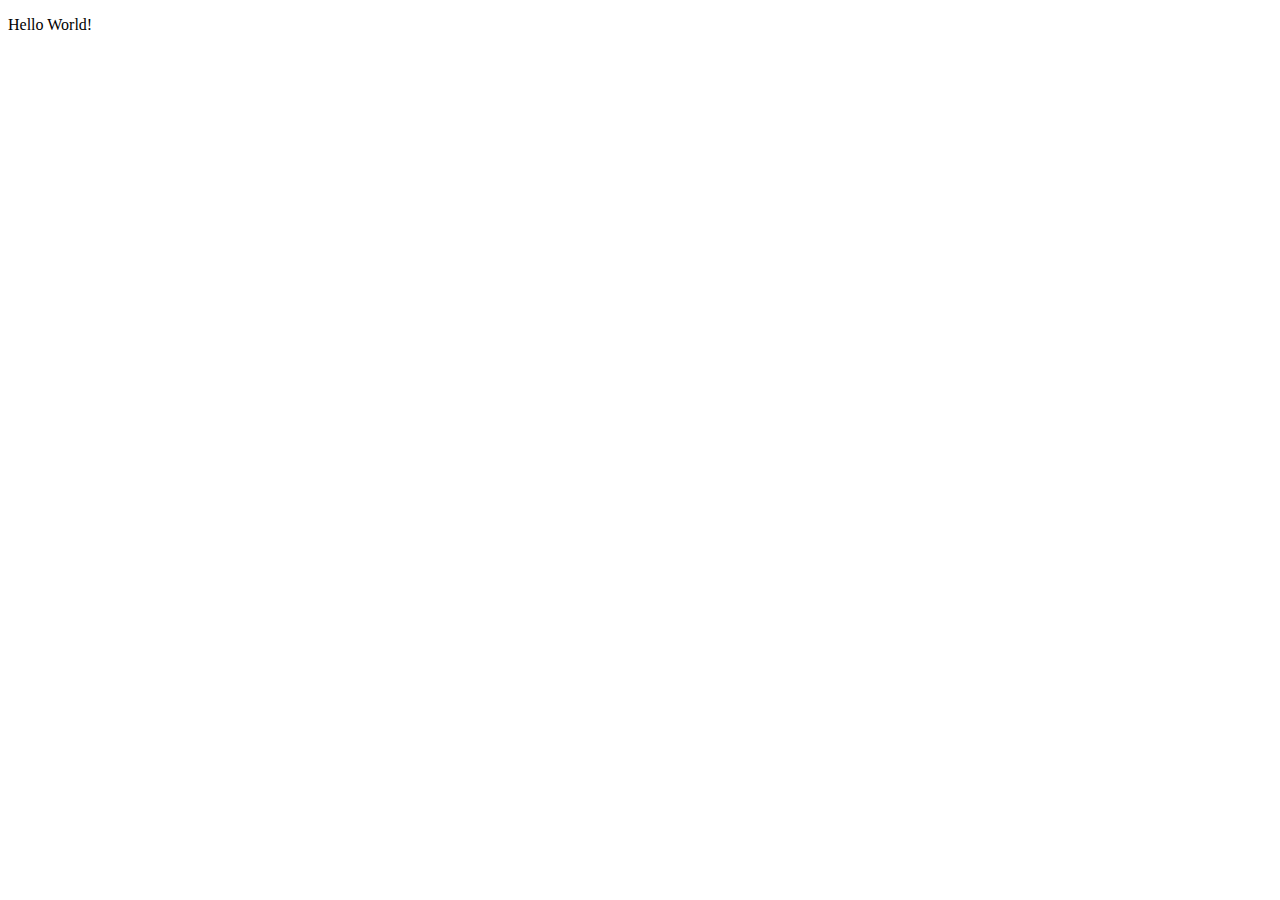
==== index.html @ 52e475af "Create index.html" ====
<!DOCTYPE html>
<html>
  <head>
    <title>Hello Tab</title>
  </head>
  <body>
    <header></header>
    <main>
      <p>Hello World!</p>
    </main>
    <footer></footer>

    <script>
      
    </script>
  </body>
</html>
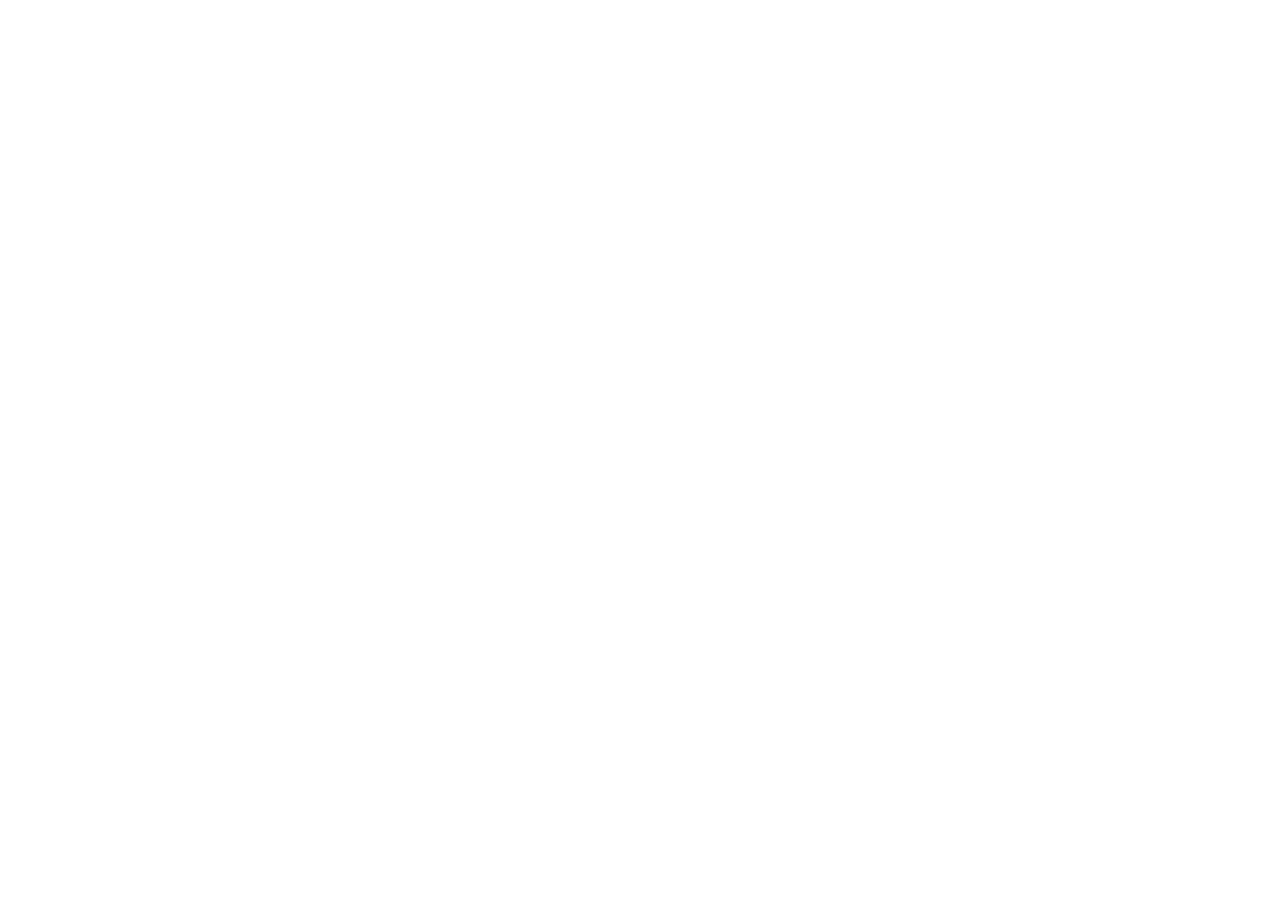
==== commit fcf2daae: "First Commit for this branch" ====
--- a/index.html
+++ b/index.html
@@ -1,17 +1,16 @@
 <!DOCTYPE html>
 <html>
   <head>
-    <title>Hello Tab</title>
+    <title>Cookie Stand</title>
   </head>
   <body>
     <header></header>
     <main>
-      <p>Hello World!</p>
+      <p></p>
     </main>
     <footer></footer>
 
-    <script>
-      
+    <script src = "app.js">  
     </script>
   </body>
 </html>
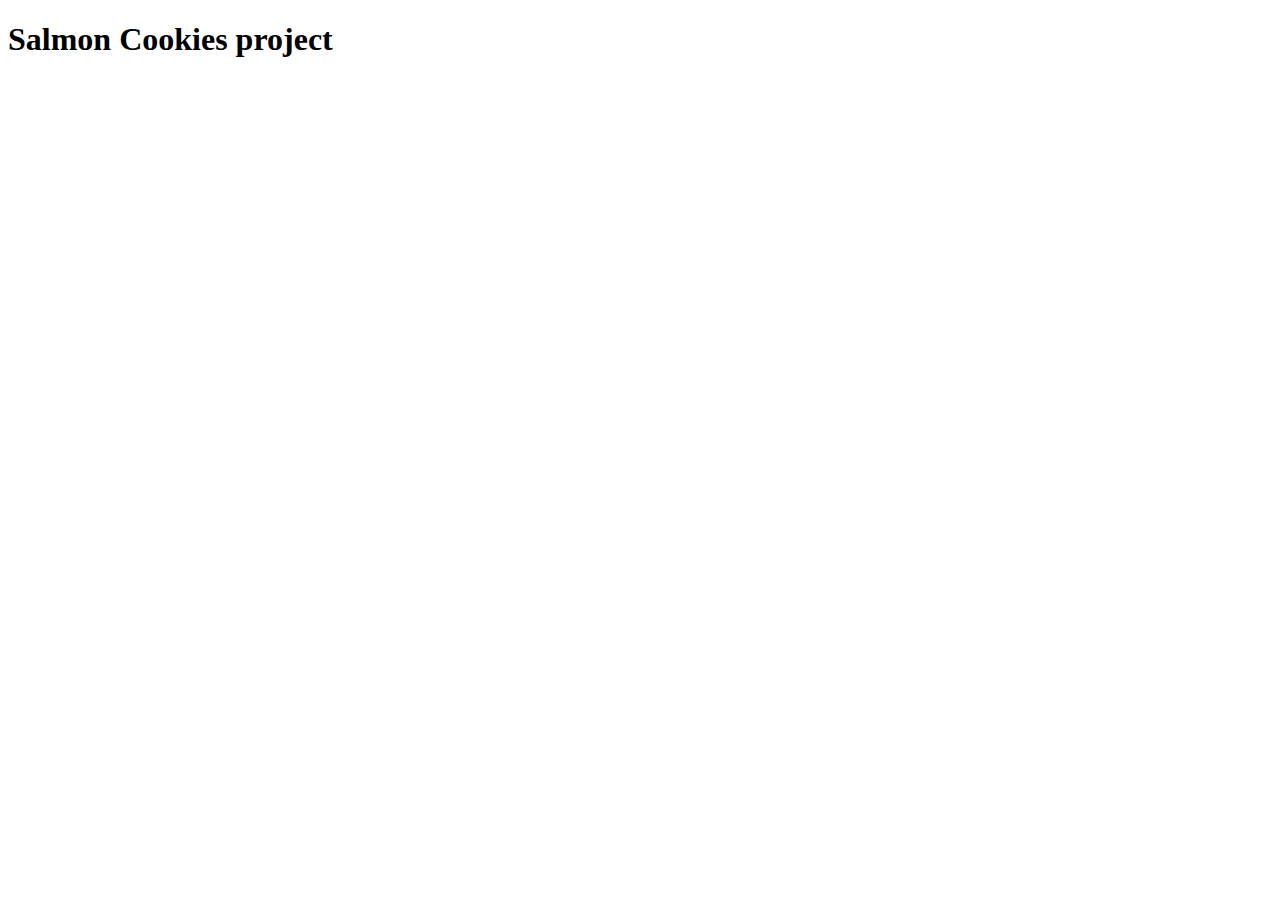
==== commit 4be3a56b: "Finished lab6" ====
--- a/index.html
+++ b/index.html
@@ -4,13 +4,10 @@
     <title>Cookie Stand</title>
   </head>
   <body>
-    <header></header>
-    <main>
-      <p></p>
-    </main>
-    <footer></footer>
-
-    <script src = "app.js">  
+    <header><h1>Salmon Cookies project</h1></header>
+    <main id='main-content'></main>
+      <footer></footer>
+    <script src="apps.js">   
     </script>
   </body>
 </html>
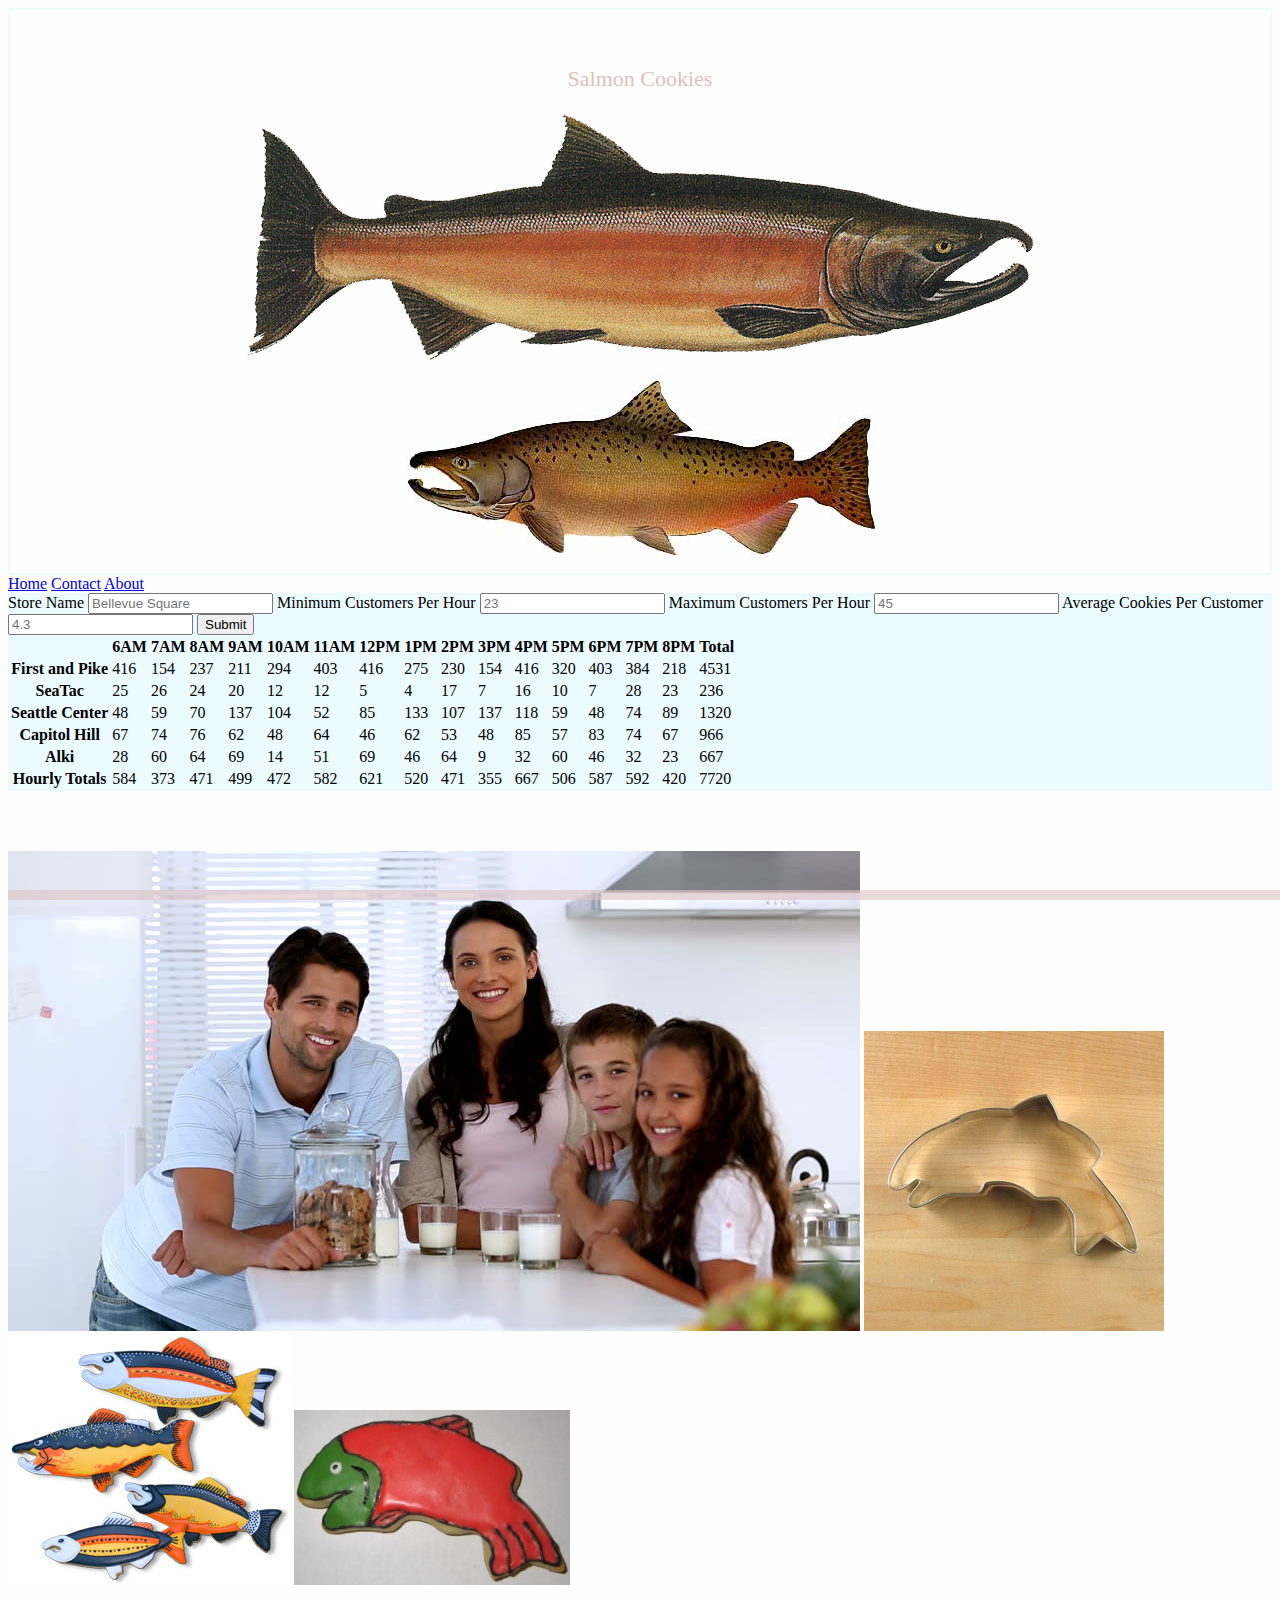
==== commit 094fc304: "Finishing up the cookie-stand project" ====
--- a/index.html
+++ b/index.html
@@ -1,13 +1,57 @@
 <!DOCTYPE html>
 <html>
-  <head>
-    <title>Cookie Stand</title>
-  </head>
-  <body>
-    <header><h1>Salmon Cookies project</h1></header>
-    <main id='main-content'></main>
-      <footer></footer>
-    <script src="apps.js">   
-    </script>
-  </body>
-</html>
+
+<head>
+  <meta charset="utf-8">
+  <title>Document</title>
+</head>
+
+<body>
+
+  <header>
+    <p>Salmon Cookies</P>
+    <div>
+      <p class='Salmon Cookies'></p>
+
+    </div>
+    <img src="img/salmon.png">
+    <img src="img/chinook.jpg">
+  </header>
+  <div class="topnav">
+    <a class="active" href="index.html">Home</a>
+    <a href="contact.html">Contact</a>
+    <a href="index.html">About</a>
+  </div>
+  <main id="main-content">
+    <form id="sales-form">
+      <label>Store Name
+        <input name="storename" type="text" placeholder="Bellevue Square">
+      </label>
+
+      <label>Minimum Customers Per Hour
+        <input name="min" type="number" placeholder="23">
+      </label>
+
+      <label>Maximum Customers Per Hour
+        <input name="max" type="number" placeholder="45">
+      </label>
+
+      <label for="avg">Average Cookies Per Customer</label>
+      <input id="avg" name="avg" type="number" step='0.01' placeholder="4.3">
+
+      <button type="submit">Submit</button>
+    </form>
+
+  </main>
+  <img src="img/family.jpg">
+  <img src="img/cutter.jpeg">
+  <img src="img/fish.jpg">
+  <img src="img/frosted-cookie.jpg">
+
+  <footer>
+  </footer>
+  <link rel="stylesheet" type="text/css" media="screen" href="styles/style.css" />
+  <script src="app.js"></script>
+</body>
+
+</html>--- a/styles/style.css
+++ b/styles/style.css
@@ -0,0 +1,50 @@
+header {
+    border: 2px solid rgb(236, 251, 255);
+    display: inline-block;
+    position: relative;
+    color: #e0bfbf;
+    background-color: rgb(254, 254, 254);
+    font-size:60px;
+    display: list-item;
+    text-align: center; 
+}
+body {
+    background-color:#fefefe;
+    color: black;
+}
+h1 {
+    font-family: verdana;
+    font-size: 30px;
+    text-align: center;
+}
+
+ul {
+    border: 2px solid black;
+    list-style-type: disc;
+}
+
+ol {
+    border: 2px solid black;
+    list-style-type: decimal;    
+}
+li { 
+    color: darkgreen
+}
+
+p {
+    font-family: verdana;
+    font-size: 22px;
+}
+
+main {
+    background-color: rgb(236, 251, 255);
+    margin-bottom: 60px;
+  }
+
+footer {
+    background-color:#dec3c39c;
+    height: 10px; 
+    width: 100%;
+    position: fixed;
+    bottom: 0;
+  }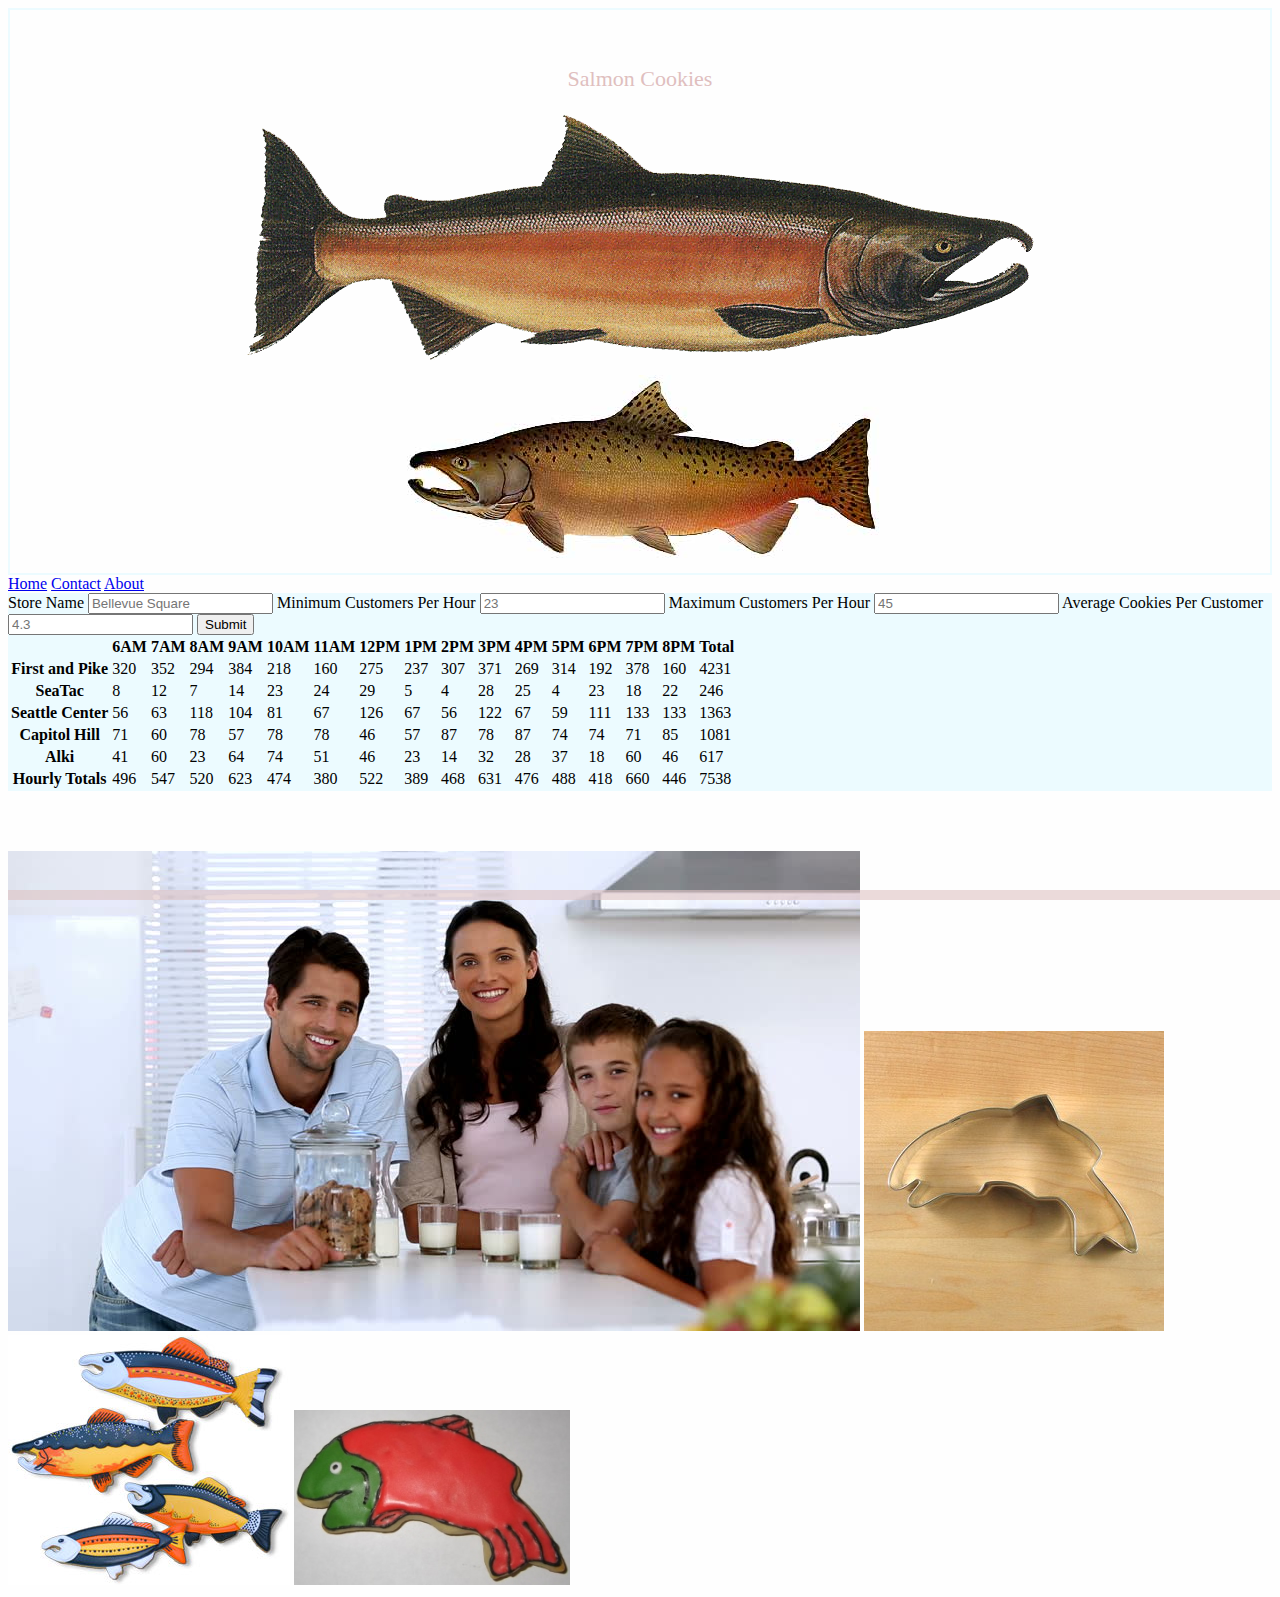
==== commit 4ce141ea: "Merge branch 'master' into csFinal" ====
--- a/index.html
+++ b/index.html
@@ -1,6 +1,5 @@
 <!DOCTYPE html>
 <html>
-
 <head>
   <meta charset="utf-8">
   <title>Document</title>
@@ -53,5 +52,4 @@
   <link rel="stylesheet" type="text/css" media="screen" href="styles/style.css" />
   <script src="app.js"></script>
 </body>
-
 </html>